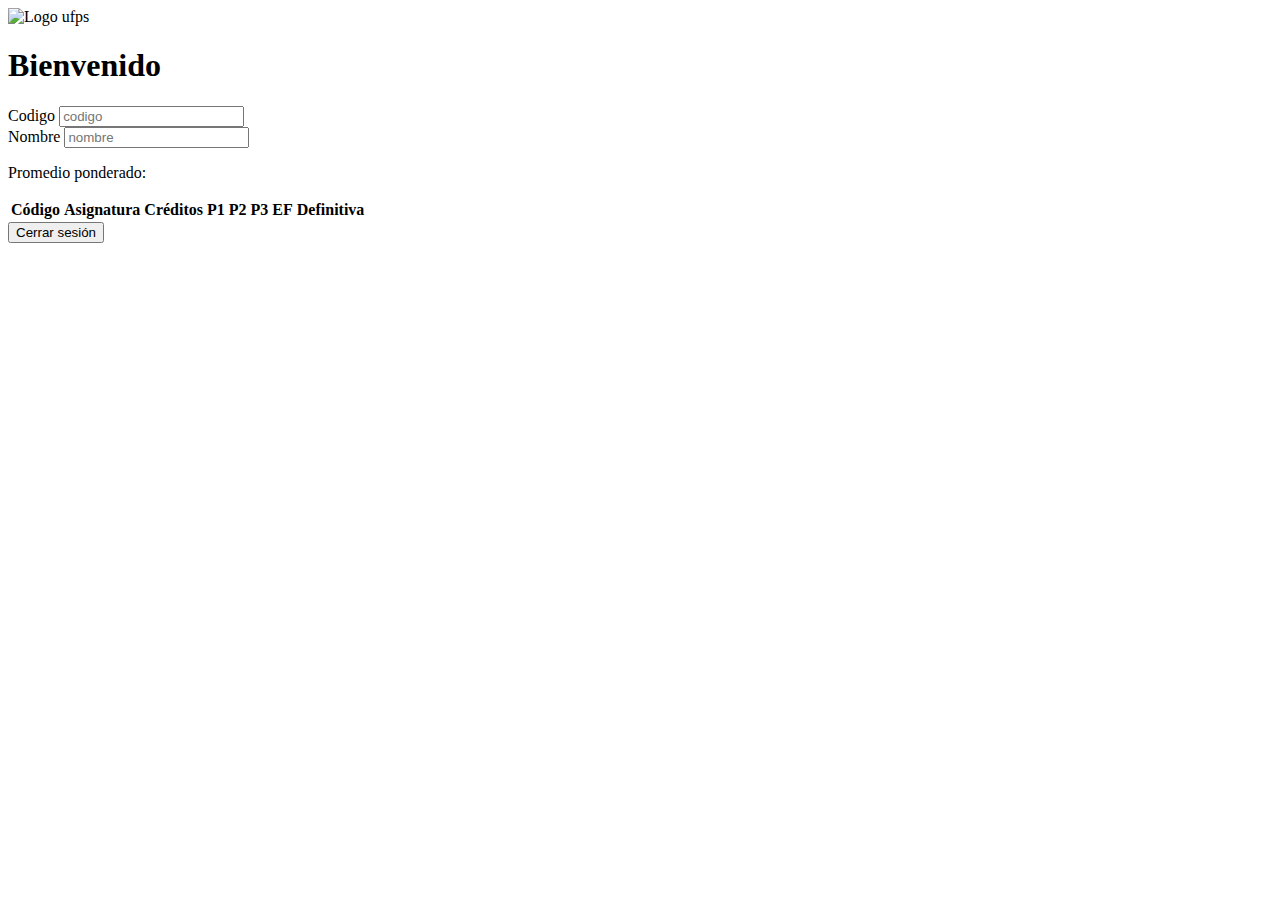
==== notas.html @ 43dda2b5 "HTML  notas terminado" ====
<!DOCTYPE html>
<html>

<head>
    <title>Notas</title>
    <link rel="stylesheet" href="css/notas.css">
</head>

<body>
    <div class="container">
        <img src="img/Imagen de WhatsApp 2024-04-21 a las 20.59.42_7510a45d.jpg" alt="Logo ufps" width="500">

        <h1>Bienvenido <span id="name"></span></h1>
        <label for="nombre" >Codigo</label>
        <input value="" type="text" id="codigo" name="codigo" placeholder="codigo" />
        <br>
        <label for="apellido">Nombre</label>
        <input value="" type="text" id="nombre" name="nombre" placeholder="nombre" />
        <br>
        <p class="promedio">Promedio ponderado: <span id="promedio"></span></p>
        <table>
            <thead>
                <tr>
                    <th>Código</th>
                    <th>Asignatura</th>
                    <th>Créditos</th>
                    <th>P1</th>
                    <th>P2</th>
                    <th>P3</th>
                    <th>EF</th>
                    <th>Definitiva</th>
                </tr>
            </thead>
            <tbody id="notas"></tbody>
        </table>
        <button id="logout">Cerrar sesión</button>
    </div>
    <script src="js/notas.js"></script>
</body>

</html>
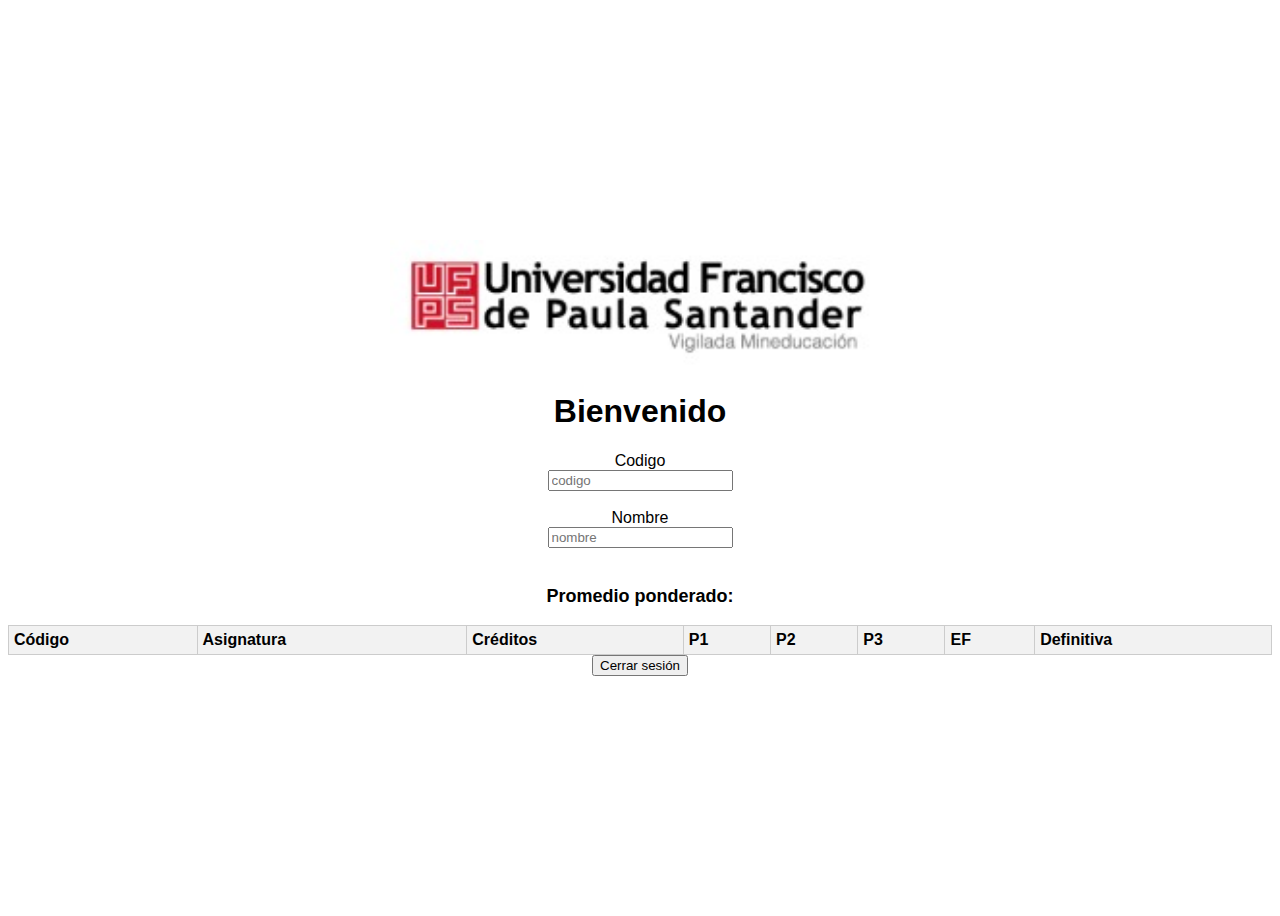
==== commit bf4b3bc9: "comit index.js" ====
--- a/notas.html
+++ b/notas.html
@@ -8,7 +8,7 @@
 
 <body>
     <div class="container">
-        <img src="img/Imagen de WhatsApp 2024-04-21 a las 20.59.42_7510a45d.jpg" alt="Logo ufps" width="500">
+        <img src="img/logo_UFPS.jpg" alt="Logo ufps" width="500">
 
         <h1>Bienvenido <span id="name"></span></h1>
         <label for="nombre" >Codigo</label>
--- a/css/notas.css
+++ b/css/notas.css
@@ -0,0 +1,33 @@
+body {
+    font-family: Arial, sans-serif;
+}
+
+.container {
+    display: flex;
+    justify-content: center;
+    align-items: center;
+    height: 100vh;
+    flex-direction: column;
+}
+
+table {
+    width: 100%;
+    border-collapse: collapse;
+}
+
+th,
+td {
+    border: 1px solid #ccc;
+    padding: 5px;
+    text-align: left;
+}
+
+th {
+    background-color: #f2f2f2;
+}
+
+.promedio {
+    font-size: 18px;
+    font-weight: bold;
+    margin-top: 20px;
+}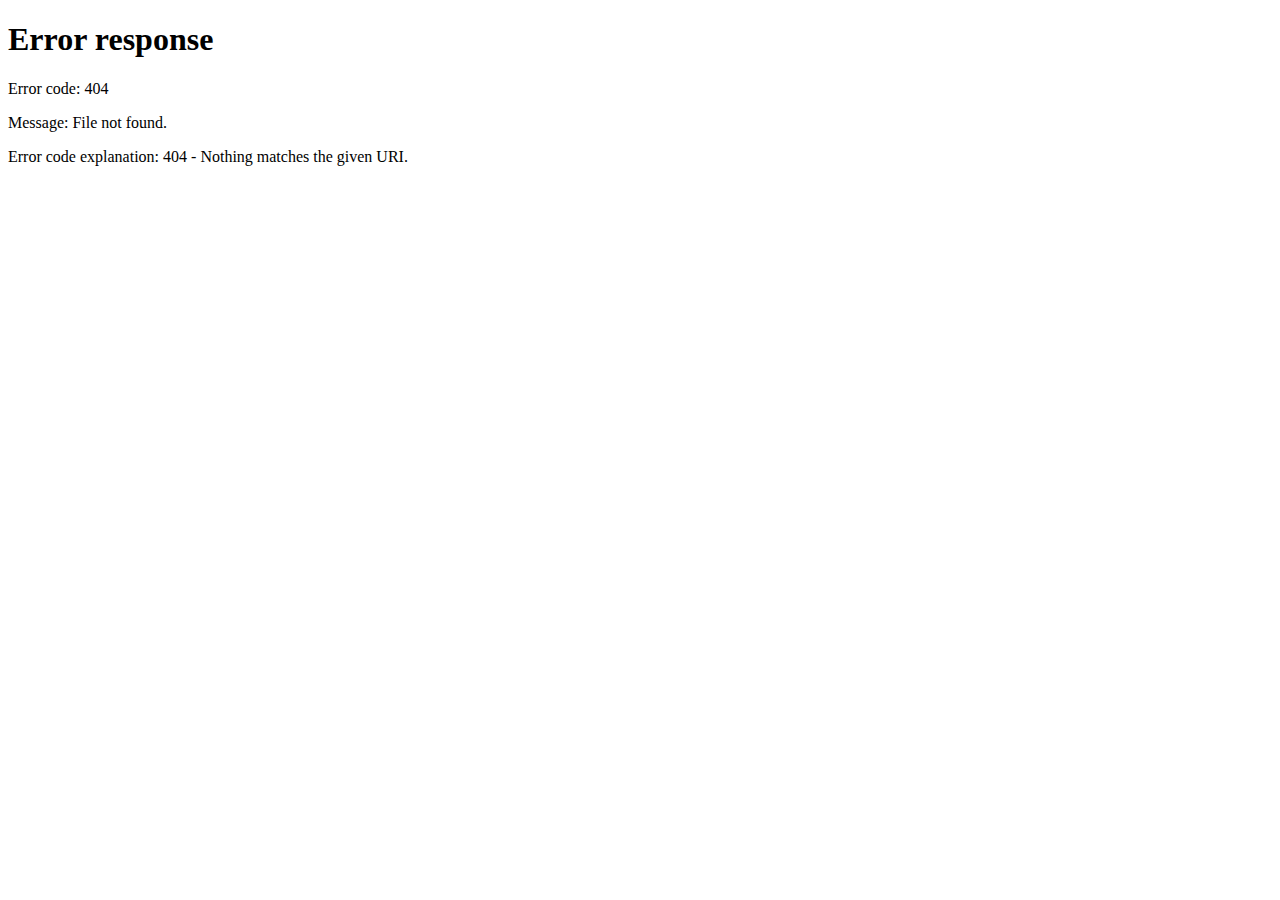
==== commit 40aa969c: "casi terminado" ====
--- a/notas.html
+++ b/notas.html
@@ -11,12 +11,14 @@
         <img src="img/logo_UFPS.jpg" alt="Logo ufps" width="500">
 
         <h1>Bienvenido <span id="name"></span></h1>
-        <label for="nombre" >Codigo</label>
-        <input value="" type="text" id="codigo" name="codigo" placeholder="codigo" />
-        <br>
-        <label for="apellido">Nombre</label>
-        <input value="" type="text" id="nombre" name="nombre" placeholder="nombre" />
-        <br>
+        <section class="nombreycodigoS">
+            <label for="nombre">Codigo</label>
+
+            <br>
+            <label for="apellido">Nombre</label>
+
+            <br>
+        </section>
         <p class="promedio">Promedio ponderado: <span id="promedio"></span></p>
         <table>
             <thead>
--- a/css/notas.css
+++ b/css/notas.css
@@ -30,4 +30,14 @@
     font-size: 18px;
     font-weight: bold;
     margin-top: 20px;
+}
+button {
+    background-color: #D31024;
+    color: white;
+    font-size: 16px;
+    padding: 5px 0;
+    width: 215px;
+    border-radius: 20px 0 0px 0;
+    border: none;
+    cursor: pointer;
 }